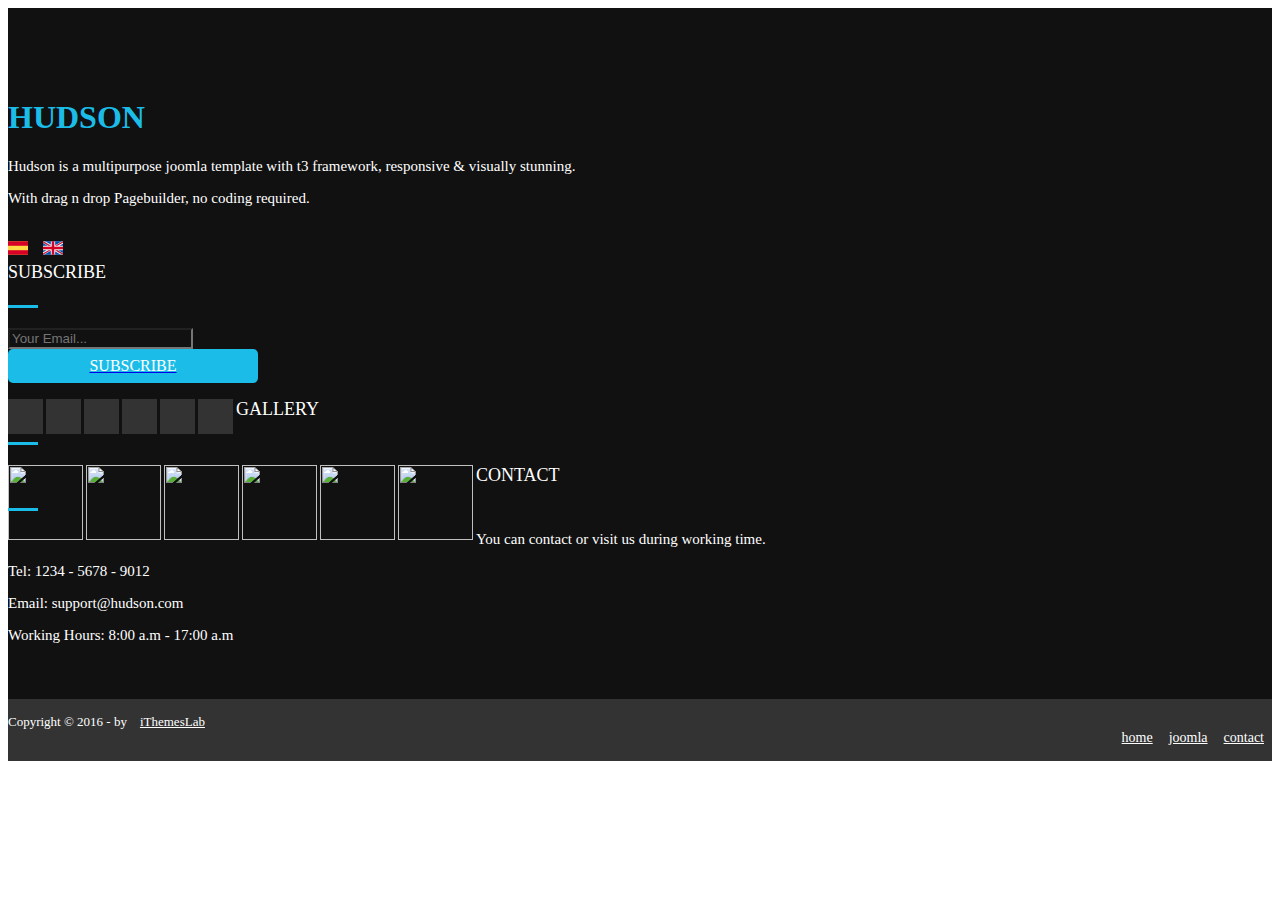
==== components.html @ 229d430e "add footer-component and prev-default file" ====
<!DOCTYPE html>
<html>
<head>
	<meta charset="utf-8">
    <meta name="viewport" content="width=device-width, initial-scale=1, shrink-to-fit=no">
    <title>HUDSON</title>
    <link rel="stylesheet" href="https://use.fontawesome.com/releases/v5.5.0/css/all.css" integrity="sha384-B4dIYHKNBt8Bc12p+WXckhzcICo0wtJAoU8YZTY5qE0Id1GSseTk6S+L3BlXeVIU" crossorigin="anonymous">
	<link rel="stylesheet" href="https://stackpath.bootstrapcdn.com/bootstrap/4.1.3/css/bootstrap.min.css" integrity="sha384-MCw98/SFnGE8fJT3GXwEOngsV7Zt27NXFoaoApmYm81iuXoPkFOJwJ8ERdknLPMO" crossorigin="anonymous">
	<link rel="stylesheet" type="text/css" href="footer-component.css">
	
</head>
<body>
	<!-- footer -->
	<footer class="ftr-compo">
		<div class="container ftr-head">
			<div class="row">
				<div class="col-12 col-md-6 col-lg-3 ftr-first">
					<h1>hudson</h1>
					<p>Hudson is a multipurpose joomla template with t3 framework, responsive & visually stunning.</p>
					<p>With drag n drop Pagebuilder, no coding required.</p>
					<div>
						<ul>
							<li><a href="#"><img src="./images/spain.svg" alt=""></a></li>
							<li><a href="#"><img src="./images/uk.svg" alt=""></a></li>
						</ul>
					</div>
				</div>
				<div class="col-12 col-md-6 col-lg-3 ftr-scd">
					<div class="ftr-cmn-head">subscribe</div>
					<form action="#">
						<div class="form-group">
							<input type="email" class="form-control" placeholder="Your Email...">
						</div>
					</form>
					<a href="#" class="scd-sscr-link"><div class="ftr-scd-sscr">subscribe</div></a>
					<div class="ftr-scd-icon">
						<ul>
							<li>
								<a href="#" target="_blank">
									<i class="fab fa-facebook-f"></i>
								</a>
							</li>
							<li>
								<a href="#" target="_blank">
									<i class="fab fa-twitter"></i>
								</a>
							</li>
							<li>
								<a href="#" target="_blank">
									<i class="fab fa-google-plus-g"></i>
								</a>
							</li>
							<li>
								<a href="#" target="_blank">
									<i class="fab fa-youtube"></i>
								</a>
							</li>
							<li>
								<a href="#" target="_blank">
									<i class="fab fa-linkedin-in"></i>
								</a>
							</li>	
							<li>
								<a href="#" target="_blank">
									<i class="fas fa-rss"></i>
								</a>
							</li>							
						</ul>
					</div>
				</div>
				<div class="col-12 col-md-6 col-lg-3
				ftr-third">
					<div class="ftr-cmn-head">
						gallery
					</div>
					<div class="ftr-third-ctn">
						<div class="ftr-third-item">
							<a href="#">
								<img src="http://farm2.staticflickr.com/1470/24914296336_0f3d366a10_s.jpg" alt="">
							</a>
						</div>
						<div class="ftr-third-item">
							<a href="#">
								<img src="http://farm2.staticflickr.com/1701/24847268381_3a3084815f_s.jpg" alt="">
							</a>
						</div>
						<div class="ftr-third-item">
							<a href="#">
								<img src="http://farm2.staticflickr.com/1607/24309991804_7287367fe9_s.jpg" alt="">
							</a>
						</div>
						<div class="ftr-third-item">
							<a href="#">
								<img src="http://farm2.staticflickr.com/1487/24847268621_97c52ef5fb_s.jpg" alt="">
							</a>
						</div>
						<div class="ftr-third-item">
							<a href="#">
								<img src="http://farm2.staticflickr.com/1454/24178729712_c518f3d4c8_s.jpg" alt="">
							</a>
						</div>
						<div class="ftr-third-item">
							<a href="#">
								<img src="http://farm2.staticflickr.com/1606/24104641961_b9c169cf01_s.jpg" alt="">
							</a>
						</div>
					</div>
				</div>
				<div class="col-12 col-md-6 col-lg-3 ftr-fourth">
					<div class="ftr-cmn-head">
						contact
					</div>
					<p>You can contact or visit us during working time.</p>
					<p>Tel: 1234 - 5678 - 9012</p>
					<p>Email: support@hudson.com</p>
					<p>Working Hours: 8:00 a.m - 17:00 a.m</p>
				</div>
			</div>
		</div>
		<div class="container-fluid ctn-below">
			<div class="container">
				<div class="row">
					<div class="col-12 col-sm-8 col-md-8  ctn-below-left">
						<p>Copyright &copy; 2016 - by &nbsp;<i class="fas fa-heart"></i>&nbsp; <a href="#">iThemesLab</a></p>
					</div>
					<div class="col-12 col-sm-4 col-md-4  ctn-below-right">
						<a href="#">home</a>
						<a href="#">joomla</a>
						<a href="#">contact</a>
					</div>
				</div>
				
			</div>
			
		</div>
	</footer>
	<script src="https://code.jquery.com/jquery-3.3.1.slim.min.js" integrity="sha384-q8i/X+965DzO0rT7abK41JStQIAqVgRVzpbzo5smXKp4YfRvH+8abtTE1Pi6jizo" crossorigin="anonymous"></script>
	<script src="https://cdnjs.cloudflare.com/ajax/libs/popper.js/1.14.3/umd/popper.min.js" integrity="sha384-ZMP7rVo3mIykV+2+9J3UJ46jBk0WLaUAdn689aCwoqbBJiSnjAK/l8WvCWPIPm49" crossorigin="anonymous"></script>
	<script src="https://stackpath.bootstrapcdn.com/bootstrap/4.1.3/js/bootstrap.min.js" integrity="sha384-ChfqqxuZUCnJSK3+MXmPNIyE6ZbWh2IMqE241rYiqJxyMiZ6OW/JmZQ5stwEULTy" crossorigin="anonymous"></script>
</body>
</html>
---- footer-component.css ----
.ftr-compo{
	background-color: #111;	
	color: white;
	padding-top: 70px;
	padding-bottom: 0px;
}
.ftr-compo .ftr-head{
	padding-bottom: 40px;
}
.ftr-first h1{
	text-transform: uppercase;
	color: #1bbde8;
}
.ftr-first p{
	font-size: 15px;
}
.ftr-first div{
	position: relative;
	width: 100%;
	height: 30px;
}
.ftr-first ul{
	position: absolute;
	top: 0;
	left: 0;
	padding: 0;
	list-style-type: none;
}
.ftr-first li{
	float: left;
	margin-right: 15px;
}
.ftr-first img{
	width: 20px;
}

.ftr-scd .ftr-cmn-head,
.ftr-third .ftr-cmn-head,
.ftr-fourth .ftr-cmn-head{
	position: relative;
	text-transform: uppercase;
	padding-bottom: 25px;
	margin-bottom: 20px;
	font-size: 18px;
	margin-top: 10px;
}
.ftr-cmn-head::before{
	content: '';
	display: block;
	position: absolute;
	left: 0;
	bottom: 0;
	width: 30px;
	height: 3px;
	background-color: #1bbde8;
}
.ftr-scd .form-group{
	width: 250px;
}
.ftr-scd .form-group .form-control{
	background-color: #111;
	color: white;
}
.ftr-scd .scd-sscr-link .ftr-scd-sscr{
	width: 250px;
	border-radius: 5px;
	background-color: #1bbde8;
	text-transform: uppercase;
	display: flex;
	justify-content: center;
	align-items: center;
	padding: 8px 0px;
	margin-bottom: 15px;
	color: white;
	transition: all 0.3s;
}
.ftr-scd .scd-sscr-link:hover{
	text-decoration: none;
}
.ftr-scd .scd-sscr-link:hover .ftr-scd-sscr{
	background-color: white;
	color: black;
}

.ftr-scd-icon ul{
	list-style-type: none;
	padding: 0;
}
.ftr-scd-icon li{
	float: left;
	margin-right: 3px;
	width: 35px;
	height: 35px;
	background-color: #333;
	display: flex;
	justify-content: center;
	align-items: center;
	transition: all 0.3s;
}
.ftr-scd-icon li:hover{
	background-color: #1bbde8;
}
.ftr-scd-icon ul li a .fab,
.ftr-scd-icon ul li a .fas{
	color: white;
}

.ftr-third-ctn{
	width: 100%;
}
.ftr-third-item{
	float: left;
	margin-bottom: 3px;
	height: 75px;
	width: 75px;
	margin-right: 3px;
}
.ftr-third-item img{
	height: 75px;
	width: 75px;	
}

.ftr-fourth p{
	font-size: 15px;
}

.ctn-below{
	background-color: #333;
	padding: 15px 0px;
}
/*.ctn-below .container .col-12{
	text-align: center;
}*/
.ctn-below .container a{
	color: white;
	transition: all 0.3s;
}
.ctn-below .container a:hover{
	text-decoration: none;
	color: #1bbde8;
}
.ctn-below .container .ctn-below-left{
	
}
.ctn-below .container .ctn-below-left p{
	font-size: 13px;
	height: 100%;
	margin: 0;
}

.ctn-below-left p i{
	color: #1bbde8;
}
.ctn-below-right{
	display: flex;
	align-items: center;
	justify-content: flex-end;
}
.ctn-below-right a{
	padding: 0px 8px;
	font-size: 14px;
}
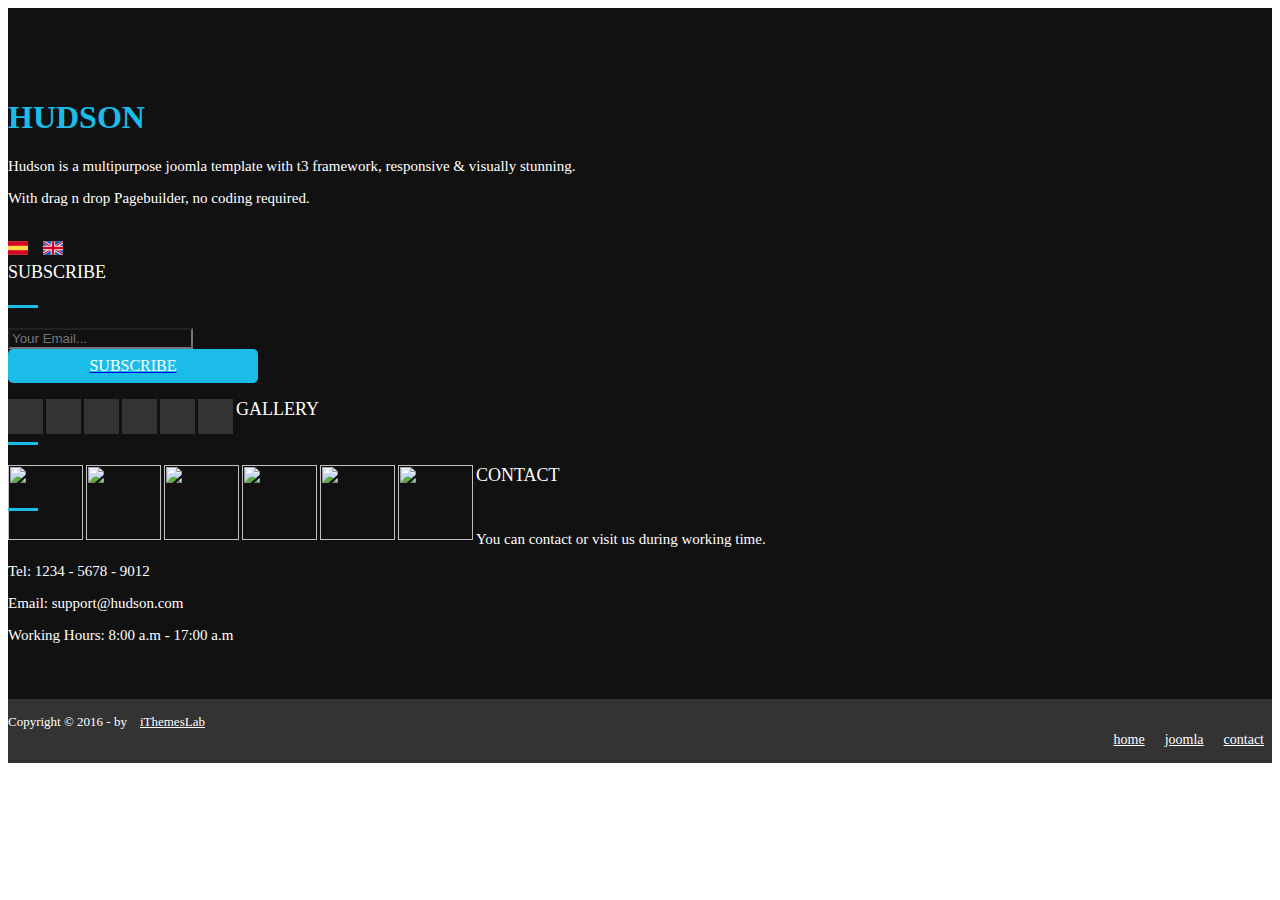
==== commit 778cf219: "fix footer-component" ====
--- a/components.html
+++ b/components.html
@@ -124,14 +124,14 @@
 						<p>Copyright &copy; 2016 - by &nbsp;<i class="fas fa-heart"></i>&nbsp; <a href="#">iThemesLab</a></p>
 					</div>
 					<div class="col-12 col-sm-4 col-md-4  ctn-below-right">
-						<a href="#">home</a>
-						<a href="#">joomla</a>
-						<a href="#">contact</a>
+						<div class="sub-below-right">
+							<a href="#">home</a>
+							<a href="#">joomla</a>
+							<a href="#">contact</a>
+						</div>	
 					</div>
-				</div>
-				
+				</div>			
 			</div>
-			
 		</div>
 	</footer>
 	<script src="https://code.jquery.com/jquery-3.3.1.slim.min.js" integrity="sha384-q8i/X+965DzO0rT7abK41JStQIAqVgRVzpbzo5smXKp4YfRvH+8abtTE1Pi6jizo" crossorigin="anonymous"></script>
--- a/footer-component.css
+++ b/footer-component.css
@@ -119,7 +119,6 @@
 	height: 75px;
 	width: 75px;	
 }
-
 .ftr-fourth p{
 	font-size: 15px;
 }
@@ -128,9 +127,16 @@
 	background-color: #333;
 	padding: 15px 0px;
 }
-/*.ctn-below .container .col-12{
-	text-align: center;
-}*/
+@media screen and (max-width: 991px){
+	.ctn-below-left{
+		text-align: center;
+		margin-bottom: 5px;
+	}
+	.sub-below-right{
+		display: flex;
+		justify-content: center;
+	}
+}
 .ctn-below .container a{
 	color: white;
 	transition: all 0.3s;
@@ -139,9 +145,7 @@
 	text-decoration: none;
 	color: #1bbde8;
 }
-.ctn-below .container .ctn-below-left{
-	
-}
+
 .ctn-below .container .ctn-below-left p{
 	font-size: 13px;
 	height: 100%;
@@ -152,11 +156,11 @@
 	color: #1bbde8;
 }
 .ctn-below-right{
-	display: flex;
-	align-items: center;
-	justify-content: flex-end;
+	text-align: right;
 }
 .ctn-below-right a{
 	padding: 0px 8px;
 	font-size: 14px;
+}
+.sub-below-right{
 }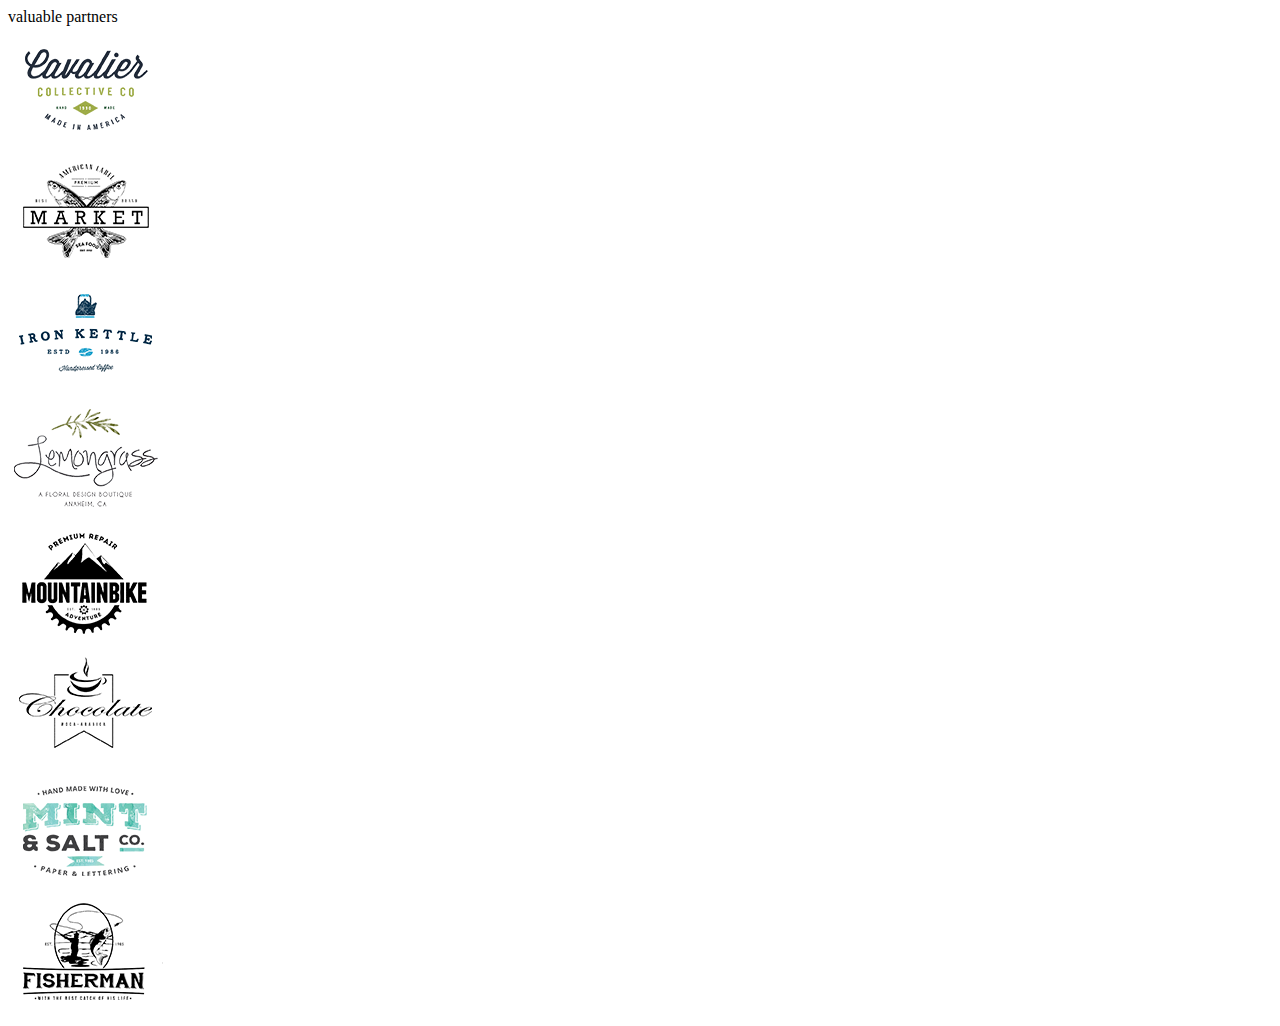
==== commit 1973e827: "add images" ====
--- a/components.html
+++ b/components.html
@@ -6,12 +6,64 @@
     <title>HUDSON</title>
     <link rel="stylesheet" href="https://use.fontawesome.com/releases/v5.5.0/css/all.css" integrity="sha384-B4dIYHKNBt8Bc12p+WXckhzcICo0wtJAoU8YZTY5qE0Id1GSseTk6S+L3BlXeVIU" crossorigin="anonymous">
 	<link rel="stylesheet" href="https://stackpath.bootstrapcdn.com/bootstrap/4.1.3/css/bootstrap.min.css" integrity="sha384-MCw98/SFnGE8fJT3GXwEOngsV7Zt27NXFoaoApmYm81iuXoPkFOJwJ8ERdknLPMO" crossorigin="anonymous">
+	<link href="https://fonts.googleapis.com/css?family=Montserrat" rel="stylesheet">
 	<link rel="stylesheet" type="text/css" href="footer-component.css">
+	<link rel="stylesheet" type="text/css" href="partners-component.css">
 	
 </head>
 <body>
+	<!-- partners -->
+	<div class="ptner-compo">
+		<div class="container">
+			<div class="ptner-compo-head">valuable partners</div>
+			<div class="ptner-compo-slider">
+				<div class="ptner-slider-wrapper">
+					<div class="ptner-slider-item">
+						<a href="#">
+							<img src="./images/client/client-1.png" alt="">
+						</a>
+					</div>
+					<div class="ptner-slider-item">
+						<a href="#">
+							<img src="./images/client/client-2.png" alt="">
+						</a>
+					</div>
+					<div class="ptner-slider-item">
+						<a href="#">
+							<img src="./images/client/client-3.png" alt="">
+						</a>
+					</div>
+					<div class="ptner-slider-item">
+						<a href="#">
+							<img src="./images/client/client-4.png" alt="">
+						</a>
+					</div>
+					<div class="ptner-slider-item">
+						<a href="#">
+							<img src="./images/client/client-5.png" alt="">
+						</a>
+					</div>
+					<div class="ptner-slider-item">
+						<a href="#">
+							<img src="./images/client/client-6.png" alt="">
+						</a>
+					</div>
+					<div class="ptner-slider-item">
+						<a href="#">
+							<img src="./images/client/client-7.png" alt="">
+						</a>
+					</div>
+					<div class="ptner-slider-item">
+						<a href="#">
+							<img src="./images/client/client-8.png" alt="">
+						</a>
+					</div>
+				</div>
+			</div>
+		</div>	
+	</div>
 	<!-- footer -->
-	<footer class="ftr-compo">
+	<!-- <footer class="ftr-compo">
 		<div class="container ftr-head">
 			<div class="row">
 				<div class="col-12 col-md-6 col-lg-3 ftr-first">
@@ -133,7 +185,7 @@
 				</div>			
 			</div>
 		</div>
-	</footer>
+	</footer> -->
 	<script src="https://code.jquery.com/jquery-3.3.1.slim.min.js" integrity="sha384-q8i/X+965DzO0rT7abK41JStQIAqVgRVzpbzo5smXKp4YfRvH+8abtTE1Pi6jizo" crossorigin="anonymous"></script>
 	<script src="https://cdnjs.cloudflare.com/ajax/libs/popper.js/1.14.3/umd/popper.min.js" integrity="sha384-ZMP7rVo3mIykV+2+9J3UJ46jBk0WLaUAdn689aCwoqbBJiSnjAK/l8WvCWPIPm49" crossorigin="anonymous"></script>
 	<script src="https://stackpath.bootstrapcdn.com/bootstrap/4.1.3/js/bootstrap.min.js" integrity="sha384-ChfqqxuZUCnJSK3+MXmPNIyE6ZbWh2IMqE241rYiqJxyMiZ6OW/JmZQ5stwEULTy" crossorigin="anonymous"></script>
